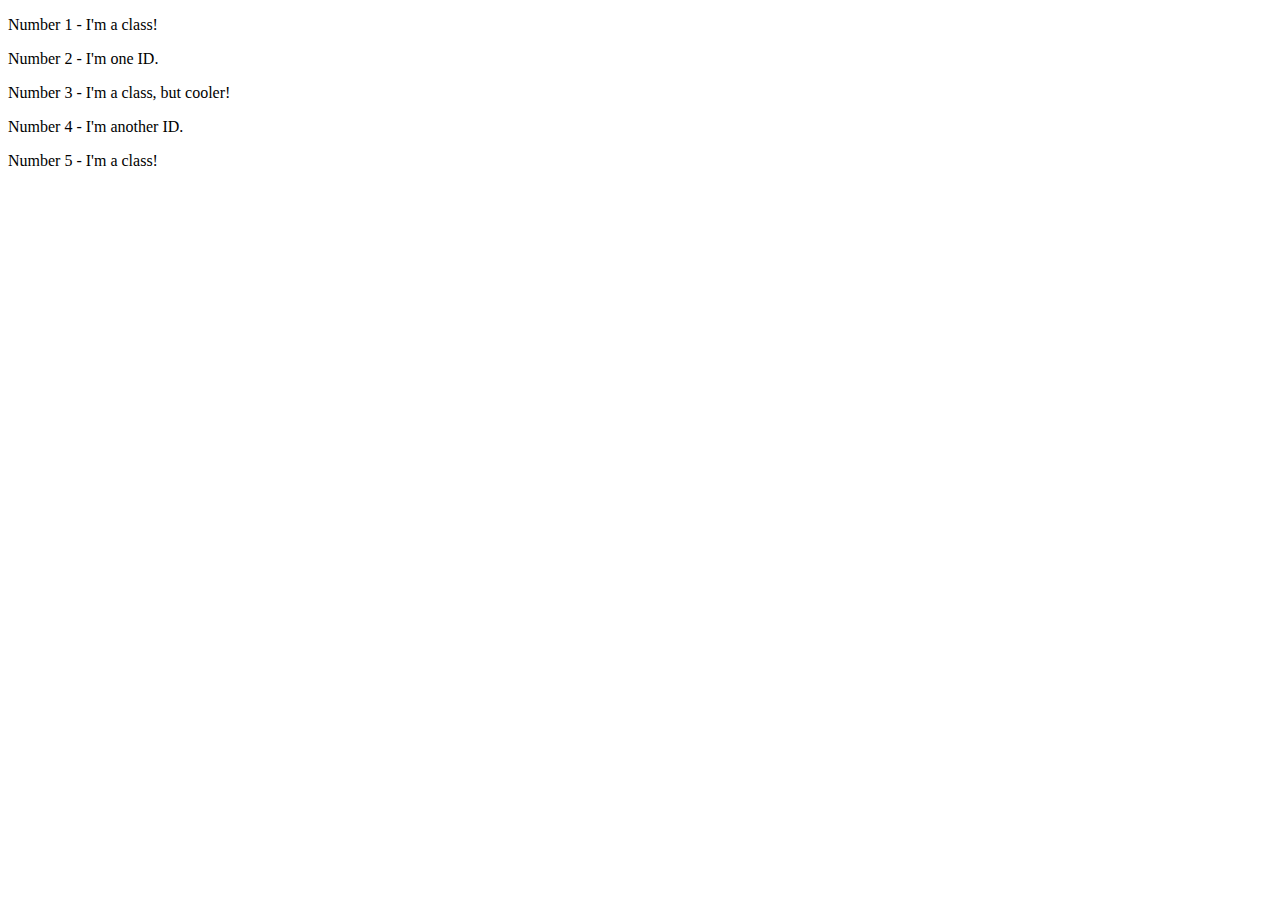
==== css-exercises/foundations/02-class-id-selectors/index.html @ 5c8e1841 "second ex" ====
<!DOCTYPE html>
<html lang="en">

<head>
    <meta charset="UTF-8">
    <meta http-equiv="X-UA-Compatible" content="IE=edge">
    <meta name="viewport" content="width=device-width, initial-scale=1.0">
    <title>Class and ID Selectors</title>
    <link rel="stylesheet" href="style.css">
</head>

<body>
    <p>Number 1 - I'm a class!</p>
    <div>Number 2 - I'm one ID.</div>
    <p>Number 3 - I'm a class, but cooler!</p>
    <div>Number 4 - I'm another ID.</div>
    <p>Number 5 - I'm a class!</p>
</body>

</html>
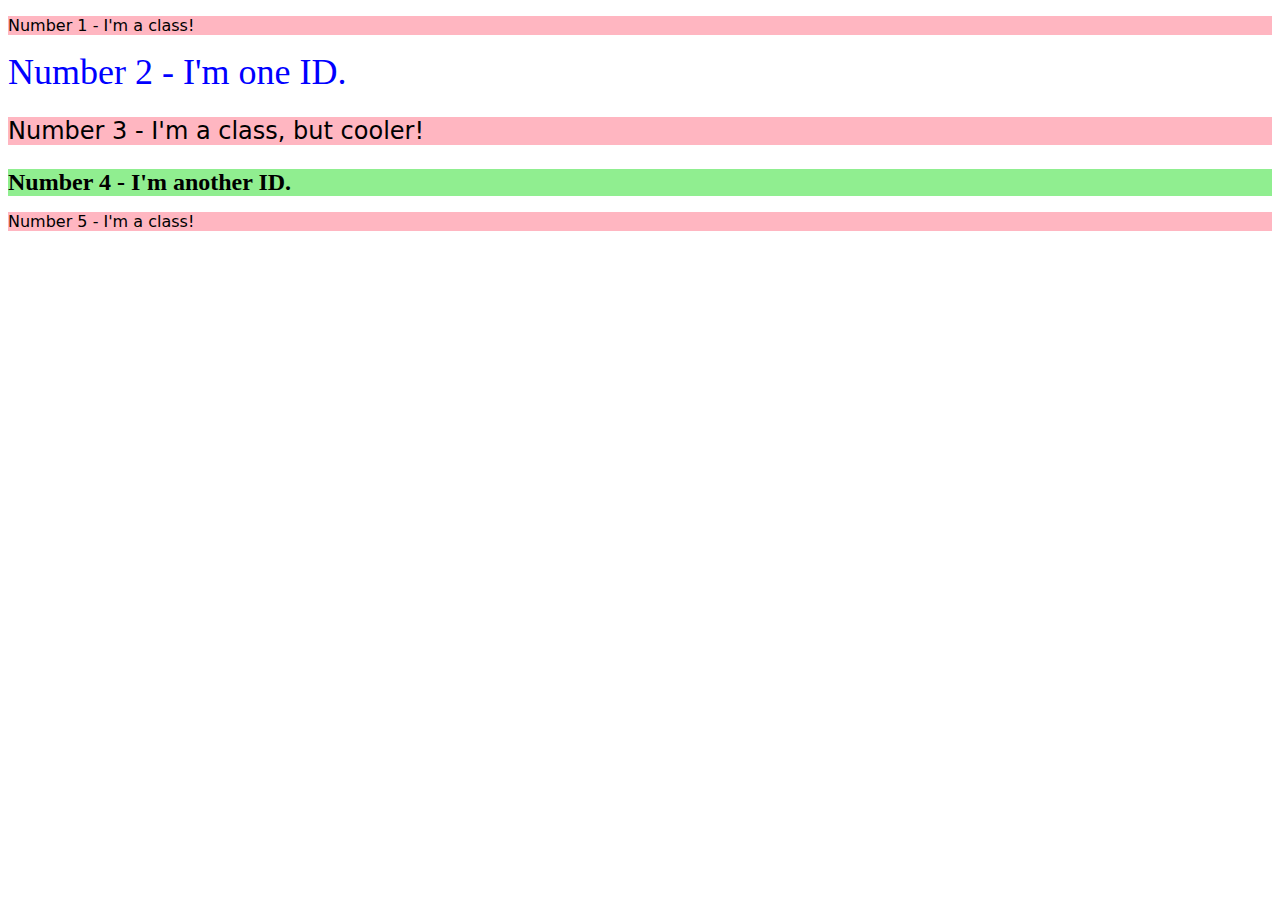
==== commit f37c9750: "a" ====
--- a/css-exercises/foundations/02-class-id-selectors/index.html
+++ b/css-exercises/foundations/02-class-id-selectors/index.html
@@ -10,11 +10,11 @@
 </head>
 
 <body>
-    <p>Number 1 - I'm a class!</p>
-    <div>Number 2 - I'm one ID.</div>
-    <p>Number 3 - I'm a class, but cooler!</p>
-    <div>Number 4 - I'm another ID.</div>
-    <p>Number 5 - I'm a class!</p>
+    <p class="odd">Number 1 - I'm a class!</p>
+    <div id="number2">Number 2 - I'm one ID.</div>
+    <p class="number3 odd">Number 3 - I'm a class, but cooler!</p>
+    <div id="number4">Number 4 - I'm another ID.</div>
+    <p class="odd">Number 5 - I'm a class!</p>
 </body>
 
 </html>--- a/css-exercises/foundations/02-class-id-selectors/style.css
+++ b/css-exercises/foundations/02-class-id-selectors/style.css
@@ -0,0 +1,19 @@
+.odd {
+    background-color: #ffb6c1;
+    font-family: Verdana, Dejavu Sans, sans-serif;
+}
+
+#number2 {
+    color: #0000ff;
+    font-size: 36px;
+}
+
+.number3 {
+    font-size: 24px;
+}
+
+#number4 {
+    background-color: #90ee90;
+    font-size: 24px;
+    font-weight: bold;
+}